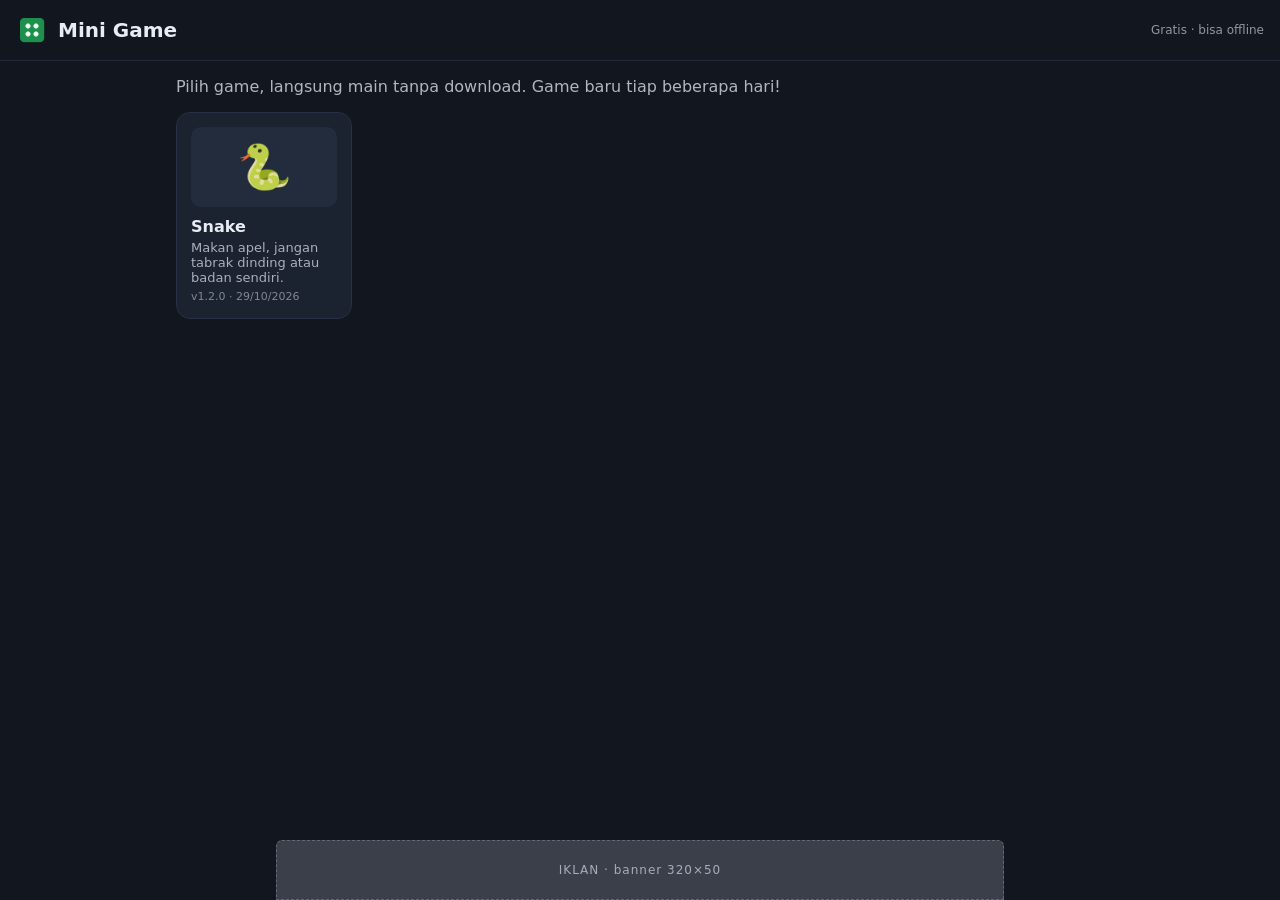
==== index.html @ 58995717 "Portal mini game: Snake" ====
<!doctype html><html lang="id"><head><meta charset="utf-8"><meta name="viewport" content="width=device-width,initial-scale=1">
<title>Mini Game Portal</title><meta name="theme-color" content="#12161f"><link rel="manifest" href="manifest.webmanifest">
<link rel="icon" href="icons/icon-192.png"><link rel="stylesheet" href="style.css"></head><body>
<header class="top"><img src="icons/icon-192.png" width="32" height="32" alt=""><h1>Mini Game</h1><span style="margin-left:auto;font-size:12px;opacity:.6">Gratis · bisa offline</span></header>
<main class="wrap"><p style="opacity:.75;margin-top:0">Pilih game, langsung main tanpa download. Game baru tiap beberapa hari!</p><div class="grid" id="g"></div></main>
<script src="ads.js"></script><script>
const DAY=864e5,rec=d=>Date.now()-new Date(d)<7*DAY;
fetch('games.json').then(r=>r.json()).then(list=>{
 list.sort((a,b)=>b.updated.localeCompare(a.updated));
 g.innerHTML=list.map(x=>{const nb=rec(x.added),ub=!nb&&rec(x.updated);
  return `<a class="card" href="${x.path}">${nb?'<span class="badge">Baru</span>':ub?'<span class="badge up">Update</span>':''}
  <div class="ic">${x.icon}</div><h3>${x.title}</h3><p>${x.desc}</p><small>v${x.version} · ${new Date(x.updated).toLocaleDateString('id-ID')}</small></a>`}).join('');
}).catch(()=>g.textContent='Gagal memuat daftar game.');
Ads.bottomBanner();
</script></body></html>
---- style.css ----
*{box-sizing:border-box}body{margin:0;background:#12161f;color:#e8ecf3;font-family:system-ui,sans-serif}
a{color:inherit;text-decoration:none}
.top{display:flex;align-items:center;gap:10px;padding:14px 16px;border-bottom:1px solid #222a38}.top h1{font-size:20px;margin:0}
.wrap{max-width:960px;margin:0 auto;padding:16px 16px 110px}
.grid{display:grid;grid-template-columns:repeat(auto-fill,minmax(150px,1fr));gap:12px}
.card{background:#1b2230;border:1px solid #273044;border-radius:14px;padding:14px;position:relative;transition:transform .15s}.card:hover{transform:translateY(-2px);border-color:#3b82f6}
.card .ic{font-size:44px;text-align:center;background:#232c3d;border-radius:10px;padding:14px 0;margin-bottom:10px}
.card h3{margin:0 0 4px;font-size:16px}.card p{margin:0;font-size:13px;opacity:.7}.card small{opacity:.5;font-size:11px}
.badge{position:absolute;top:8px;right:8px;font-size:11px;font-weight:700;padding:2px 8px;border-radius:99px;background:#22c55e;color:#04210f}.badge.up{background:#3b82f6;color:#fff}
.btn{display:inline-block;border:0;border-radius:10px;padding:10px 16px;font-size:15px;font-weight:600;cursor:pointer;background:#3b82f6;color:#fff}.btn.alt{background:#2a3446}
.back{position:fixed;top:10px;left:10px;z-index:20;padding:8px 12px;font-size:14px}
#offline{display:none;position:fixed;top:0;left:0;right:0;z-index:50;background:#b45309;color:#fff;text-align:center;font-size:13px;padding:4px}
body.offline #offline{display:block}body.offline .ad{display:none!important}
.ad{background:#3a3f4a;color:#aab;border:1px dashed #667;display:flex;align-items:center;justify-content:center;font-size:12px;letter-spacing:1px;border-radius:6px}
.ad-bottom{position:fixed;left:0;right:0;bottom:0;height:60px;margin:0 auto;max-width:728px;z-index:10;border-radius:6px 6px 0 0}
.ad-inline{height:60px;margin:12px 0;width:100%}
.modal{position:fixed;inset:0;background:#000c;z-index:60;display:flex;align-items:center;justify-content:center;flex-direction:column;gap:12px}
.modal .ad{width:min(90vw,400px);height:min(60vh,320px);font-size:16px}
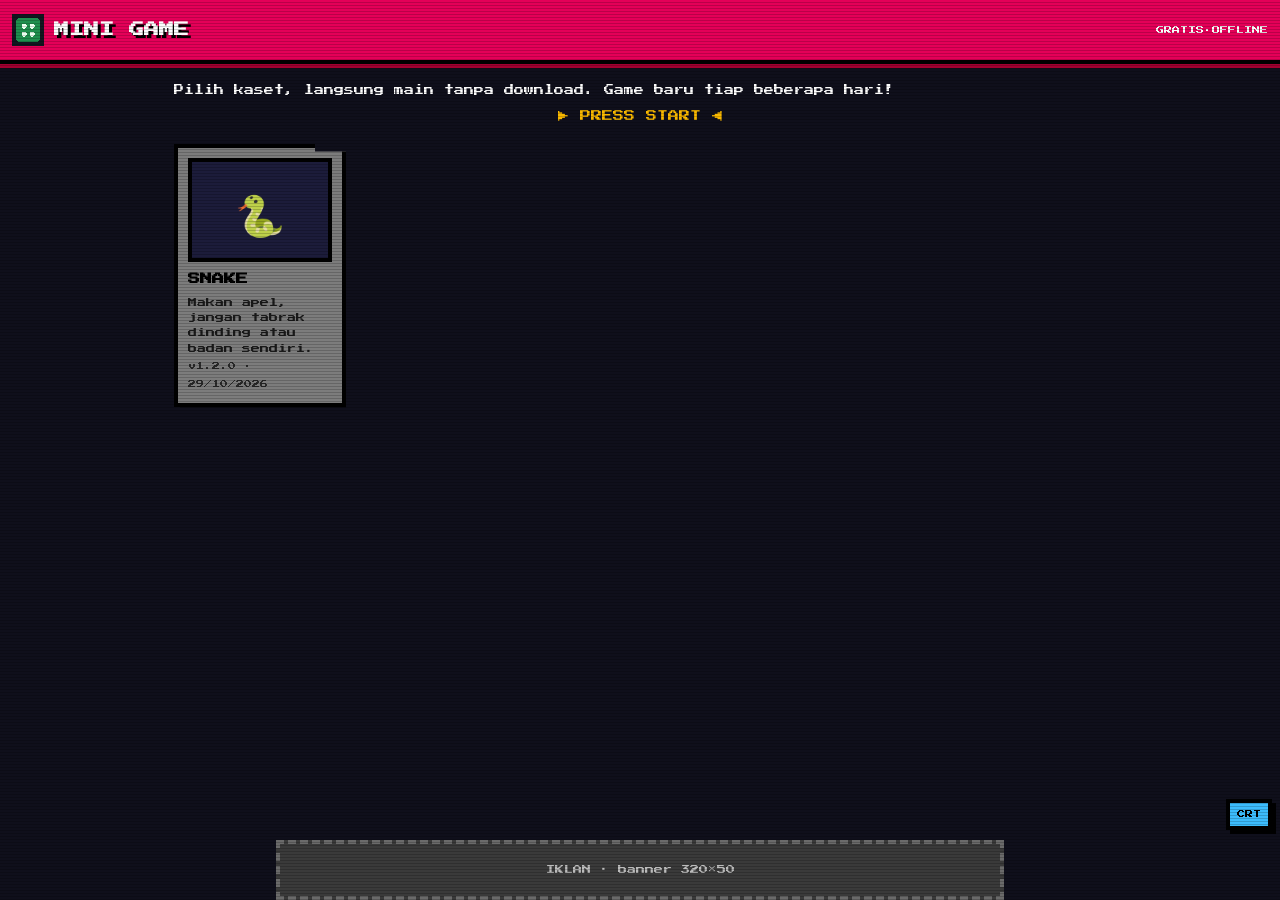
==== commit 1b31b867: "Retro NES theme: pixel font (Press Start 2P, OFL), pixel snake, 8-bit beeps + mute, CRT toggle, SW v" ====
--- a/index.html
+++ b/index.html
@@ -1,8 +1,8 @@
 <!doctype html><html lang="id"><head><meta charset="utf-8"><meta name="viewport" content="width=device-width,initial-scale=1">
 <title>Mini Game Portal</title><meta name="theme-color" content="#12161f"><link rel="manifest" href="manifest.webmanifest">
-<link rel="icon" href="icons/icon-192.png"><link rel="stylesheet" href="style.css"></head><body>
-<header class="top"><img src="icons/icon-192.png" width="32" height="32" alt=""><h1>Mini Game</h1><span style="margin-left:auto;font-size:12px;opacity:.6">Gratis · bisa offline</span></header>
-<main class="wrap"><p style="opacity:.75;margin-top:0">Pilih game, langsung main tanpa download. Game baru tiap beberapa hari!</p><div class="grid" id="g"></div></main>
+<link rel="icon" href="icons/icon-192.png"><link rel="stylesheet" href="style.css"></head><body class="crt">
+<a class="btn alt" id="crt" style="position:fixed;right:8px;bottom:70px;z-index:20;font-size:8px;padding:5px 7px">CRT</a><header class="top"><img src="icons/icon-192.png" width="32" height="32" alt=""><h1>MINI GAME</h1><span style="margin-left:auto;font-size:8px">GRATIS·OFFLINE</span></header>
+<main class="wrap"><p style="margin-top:0;font-size:10px">Pilih kaset, langsung main tanpa download. Game baru tiap beberapa hari!</p><p class="blink">▶ PRESS START ◀</p><div class="grid" id="g"></div></main>
 <script src="ads.js"></script><script>
 const DAY=864e5,rec=d=>Date.now()-new Date(d)<7*DAY;
 fetch('games.json').then(r=>r.json()).then(list=>{
@@ -12,4 +12,5 @@
   <div class="ic">${x.icon}</div><h3>${x.title}</h3><p>${x.desc}</p><small>v${x.version} · ${new Date(x.updated).toLocaleDateString('id-ID')}</small></a>`}).join('');
 }).catch(()=>g.textContent='Gagal memuat daftar game.');
 Ads.bottomBanner();
+if(localStorage.crt==='0')document.body.classList.remove('crt');crt.onclick=()=>{localStorage.crt=document.body.classList.toggle('crt')?'1':'0'};
 </script></body></html>
--- a/style.css
+++ b/style.css
@@ -1,18 +1,26 @@
-*{box-sizing:border-box}body{margin:0;background:#12161f;color:#e8ecf3;font-family:system-ui,sans-serif}
-a{color:inherit;text-decoration:none}
-.top{display:flex;align-items:center;gap:10px;padding:14px 16px;border-bottom:1px solid #222a38}.top h1{font-size:20px;margin:0}
-.wrap{max-width:960px;margin:0 auto;padding:16px 16px 110px}
-.grid{display:grid;grid-template-columns:repeat(auto-fill,minmax(150px,1fr));gap:12px}
-.card{background:#1b2230;border:1px solid #273044;border-radius:14px;padding:14px;position:relative;transition:transform .15s}.card:hover{transform:translateY(-2px);border-color:#3b82f6}
-.card .ic{font-size:44px;text-align:center;background:#232c3d;border-radius:10px;padding:14px 0;margin-bottom:10px}
-.card h3{margin:0 0 4px;font-size:16px}.card p{margin:0;font-size:13px;opacity:.7}.card small{opacity:.5;font-size:11px}
-.badge{position:absolute;top:8px;right:8px;font-size:11px;font-weight:700;padding:2px 8px;border-radius:99px;background:#22c55e;color:#04210f}.badge.up{background:#3b82f6;color:#fff}
-.btn{display:inline-block;border:0;border-radius:10px;padding:10px 16px;font-size:15px;font-weight:600;cursor:pointer;background:#3b82f6;color:#fff}.btn.alt{background:#2a3446}
-.back{position:fixed;top:10px;left:10px;z-index:20;padding:8px 12px;font-size:14px}
-#offline{display:none;position:fixed;top:0;left:0;right:0;z-index:50;background:#b45309;color:#fff;text-align:center;font-size:13px;padding:4px}
+@font-face{font-family:'PS2P';src:url(fonts/PressStart2P.woff2) format('woff2');font-display:swap}
+:root{--bg:#0f0f1b;--panel:#1c1c3a;--ink:#fcfcfc;--red:#e40058;--blue:#3cbcfc;--green:#58d854;--yellow:#f8b800;--grey:#7c7c7c;--dark:#000}
+*{box-sizing:border-box;border-radius:0!important}
+body{margin:0;background:var(--bg);color:var(--ink);font-family:'PS2P',ui-monospace,monospace;font-size:11px;line-height:1.6;image-rendering:pixelated}
+img,canvas{image-rendering:pixelated}a{color:inherit;text-decoration:none}
+body.crt::after{content:'';position:fixed;inset:0;pointer-events:none;z-index:40;background:repeating-linear-gradient(transparent 0 2px,rgba(0,0,0,.18) 2px 3px)}
+.top{display:flex;align-items:center;gap:10px;padding:14px 12px;background:var(--red);border-bottom:4px solid var(--dark);box-shadow:0 4px 0 #a00030}
+.top h1{font-size:15px;margin:0;text-shadow:3px 3px 0 var(--dark)}
+.wrap{max-width:960px;margin:0 auto;padding:18px 14px 110px}
+.blink{color:var(--yellow);text-align:center;margin:6px 0 18px;animation:bl 1s steps(1) infinite}@keyframes bl{50%{opacity:0}}
+.grid{display:grid;grid-template-columns:repeat(auto-fill,minmax(160px,1fr));gap:18px}
+.card{position:relative;display:block;background:var(--grey);padding:10px 10px 12px;border:4px solid var(--dark);box-shadow:6px 6px 0 var(--dark);clip-path:polygon(0 0,82% 0,82% 8px,100% 8px,100% 100%,0 100%)}
+.card:hover,.card:focus{transform:translate(-2px,-2px);box-shadow:8px 8px 0 var(--yellow)}
+.card .ic{font-size:40px;text-align:center;background:var(--panel);border:4px solid var(--dark);padding:16px 0;margin-bottom:8px}
+.card h3{margin:0 0 6px;font-size:12px;color:var(--dark);text-transform:uppercase}.card p{margin:0;font-size:9px;color:#1a1a1a;line-height:1.7}.card small{font-size:8px;color:#2a2a2a}
+.badge{position:absolute;top:18px;right:4px;font-size:8px;padding:3px 5px;background:var(--green);color:var(--dark);border:2px solid var(--dark)}.badge.up{background:var(--blue)}
+.btn{display:inline-block;font:inherit;font-size:11px;border:4px solid var(--dark);padding:10px 14px;cursor:pointer;background:var(--red);color:var(--ink);box-shadow:4px 4px 0 var(--dark);text-transform:uppercase}
+.btn:active{transform:translate(4px,4px);box-shadow:none}.btn.alt{background:var(--blue);color:var(--dark)}
+.tool{position:fixed;top:8px;z-index:20;padding:7px 9px;font-size:9px}.back{left:8px}.mute{right:8px}
+#offline{display:none;position:fixed;top:0;left:0;right:0;z-index:50;background:var(--yellow);color:var(--dark);text-align:center;font-size:9px;padding:4px}
 body.offline #offline{display:block}body.offline .ad{display:none!important}
-.ad{background:#3a3f4a;color:#aab;border:1px dashed #667;display:flex;align-items:center;justify-content:center;font-size:12px;letter-spacing:1px;border-radius:6px}
-.ad-bottom{position:fixed;left:0;right:0;bottom:0;height:60px;margin:0 auto;max-width:728px;z-index:10;border-radius:6px 6px 0 0}
+.ad{background:#3a3a3a;color:#bcbcbc;border:4px dashed #6a6a6a;display:flex;align-items:center;justify-content:center;font-size:9px}
+.ad-bottom{position:fixed;left:0;right:0;bottom:0;height:60px;margin:0 auto;max-width:728px;z-index:10}
 .ad-inline{height:60px;margin:12px 0;width:100%}
-.modal{position:fixed;inset:0;background:#000c;z-index:60;display:flex;align-items:center;justify-content:center;flex-direction:column;gap:12px}
-.modal .ad{width:min(90vw,400px);height:min(60vh,320px);font-size:16px}
+.modal{position:fixed;inset:0;background:#000d;z-index:60;display:flex;align-items:center;justify-content:center;flex-direction:column;gap:12px}
+.modal .ad{width:min(90vw,400px);height:min(60vh,320px);font-size:12px}
